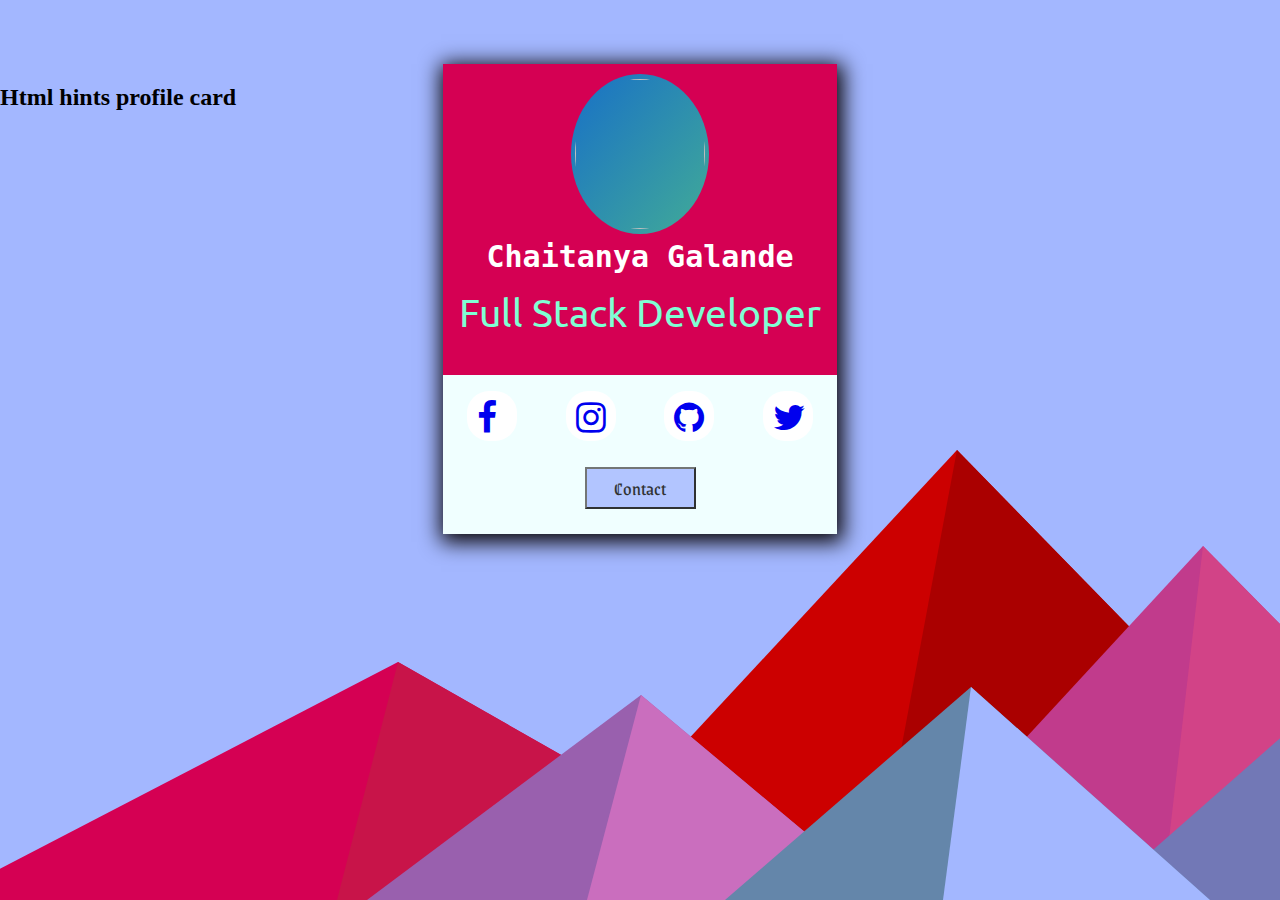
==== index.html @ 4cbfb4c0 "Rename profilecard.html to index.html" ====
<!DOCTYPE html>
<html lang="en">

<head>
    <meta charset="UTF-8">
    <meta name="viewport" content="width=device-width, initial-scale=1.0">
    <title>Profile Card</title>
    <link href="https://fonts.googleapis.com/css2?family=Ubuntu&display=swap" rel="stylesheet">
    <link href="https://fonts.googleapis.com/css2?family=Grenze+Gotisch:wght@900&display=swap" rel="stylesheet">
    <link rel="stylesheet" href="https://stackpath.bootstrapcdn.com/font-awesome/4.7.0/css/font-awesome.min.css">
    <link rel="stylesheet" href="style.css">
         
</head>

<body>
    <h2 class="heading">Html hints profile card</h2>
    <div class="container">
        
        <div class="photo">
            <div class="foto">
                <img src="chaitanya.jpg">
            </div>

            <h1>Chaitanya Galande</h1>
            <p>Full Stack Developer</p>

        </div>

        <div class="content">
            <div class="icons">
                <ul>
                    <li><a href="#"><i class="fa fa-facebook"></i> </a></li>
                </ul>
                <ul>
                    <li><a href="#"> <i class="fa fa-instagram"> </i></a></li>
                </ul>
                <ul>
                    <li><a href="#"> <i class="fa fa-github"></i> </a></li>
                </ul>
                <ul>
                    <li><a href="#"> <i class="fa fa-twitter"></i> </a></li>
                </ul>

            </div>

            <button>Contact</button>
        </div>
    </div>
</body>

</html>
---- style.css ----
body {
    background-color: #a3b7ff;
    background-image: url("data:image/svg+xml,%3Csvg xmlns='http://www.w3.org/2000/svg' viewBox='0 0 1600 900'%3E%3Cpolygon fill='%23cc0000' points='957 450 539 900 1396 900'/%3E%3Cpolygon fill='%23aa0000' points='957 450 872.9 900 1396 900'/%3E%3Cpolygon fill='%23d50053' points='-60 900 398 662 816 900'/%3E%3Cpolygon fill='%23c81449' points='337 900 398 662 816 900'/%3E%3Cpolygon fill='%23c13b8c' points='1203 546 1552 900 876 900'/%3E%3Cpolygon fill='%23d24387' points='1203 546 1552 900 1162 900'/%3E%3Cpolygon fill='%239960ae' points='641 695 886 900 367 900'/%3E%3Cpolygon fill='%23ca6ebe' points='587 900 641 695 886 900'/%3E%3Cpolygon fill='%237278b6' points='1710 900 1401 632 1096 900'/%3E%3Cpolygon fill='%23b695e6' points='1710 900 1401 632 1365 900'/%3E%3Cpolygon fill='%236486aa' points='1210 900 971 687 725 900'/%3E%3Cpolygon fill='%23a3b7ff' points='943 900 1210 900 971 687'/%3E%3C/svg%3E");
    background-attachment: fixed;
    background-size: cover;
    margin: 0px;
    padding: 0px;

}

.container {
    /* background:linear-gradient(130deg ,#74b9ff,#e66767); */
    background-color: #d50053;
    display: flex;
    flex-direction: column;
    width: 394px;
    margin: auto;
    margin-top: 64px;
    box-shadow: 2px 4px 20px 4px #060002;
}

.photo {
    display: flex;
    align-self: center;
    flex-direction: column;
}

.foto {
    display: inline-block;
    align-self: center;

    margin-top: 10px;
    
    /* background: linear-gradient(130deg,black,yellow); */
    background:linear-gradient(130deg ,#1870c7,#6be667);
    background-size:200% 200%;
    animation:animated-gradient 3s linear infinite;
    border-radius: 50%;
    
    
    
}
@keyframes animated-gradient {
    25%{
     background-position: left bottom;   
    }
    50%{
     background-position: right bottom;   
    }
    75%{
     background-position: right top;   
    }
    100%{
     background-position: left top;   
    }
}
.foto img {
    width: 130px;
    height:150px;
    border-radius: 50%;
    align-self: center;
    margin: 5px 4px;
    display: block;
}

.content {
    background-color: azure;
}

h1 {
    margin-top: 5px;
    color: white;
    font-size: 30px;
    align-self: center;
    font-family: monospace;
}

.icons {
    display: flex;
    flex-direction: row;
    justify-content: space-around;
}

ul {
    list-style: none;
    padding: 0px;
}

li img {

    width: 50px;
}

.photo p {
    color: aquamarine;
    font-size: 39px;
    margin-top: -5px;
    font-family: 'Ubuntu', sans-serif;
}


button {
    width: 111px;
    margin: 0 auto;
    display: block;
    padding: 5px 10px;
    margin-bottom: 25px;
    margin-top: 10px;
    font-size: 19px;
    font-family: 'Grenze Gotisch', cursive;
    transition: all 0.1s ease-in-out;
    background-color: #a3b7ff;
    opacity: 0.8;
}

button:hover {
    transform: translateX(3px);

    background-color: aliceblue;
    box-shadow: 9px 8px 19px 3px #3F51B5;

    cursor: pointer;
    border-radius: 10px;
}

.heading {
    text-shadow: 10px 20px 3px 12px white;
    transition: all 1.3s;
    animation: head 1.3s ease-in-out forwards;
    position: absolute;

}

@keyframes head {
    from {
        top: 0px;
        left: 0px;
        color: pink;

    }

    to {
        top: 0px;
        left: 493px;
        color: black;
    }
}

.fa {
    font-size: 35px;
    padding-left: 10px;
    padding-top: 9px;
}

li {
    background-color: white;
    width: 50px;
    height: 50px;
    border-radius: 22px;
    transition: all .1s ease-in-out;
}



.icons ul:nth-child(1) li:hover {
    transform: translateY(-10px);
    cursor: pointer;
    background:#a3b7ff;

}

.icons ul:nth-child(2) li:hover {
    transform: translateY(-10px);
    cursor: pointer;
    background: #ff0084;

}

.icons ul:nth-child(3) li:hover {
    transform: translateY(-10px);
    cursor: pointer;
    background: #a3b7ff;

}

.icons ul:nth-child(4) li:hover {
    transform: translateY(-10px);
    cursor: pointer;
    background: #55acee;

}
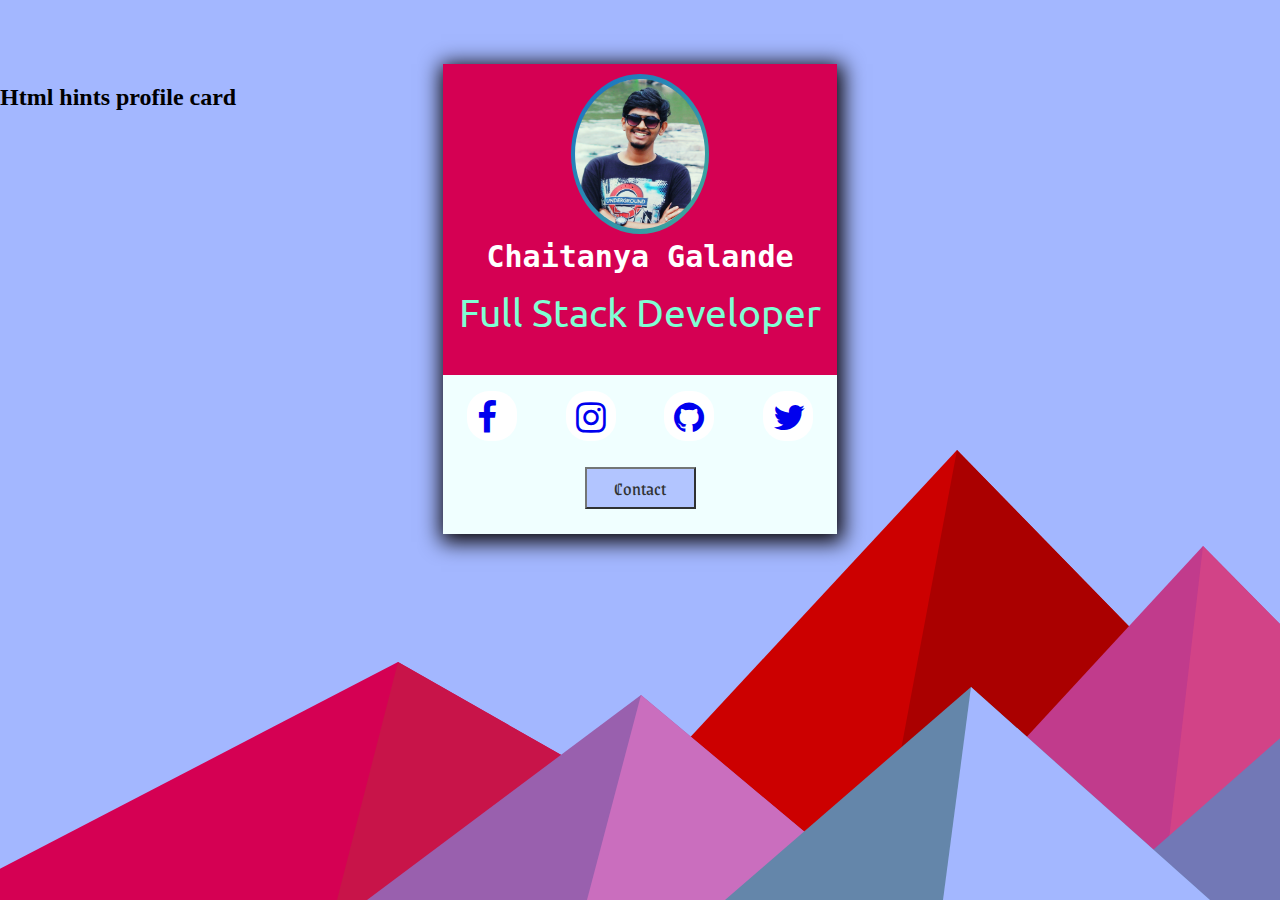
==== commit abe6064f: "Update index.html" ====
--- a/index.html
+++ b/index.html
@@ -13,6 +13,7 @@
 </head>
 
 <body>
+    <form action="https://www.linkedin.com/in/chaitanya-galande-96a491134/" target="_blank">
     <h2 class="heading">Html hints profile card</h2>
     <div class="container">
         
@@ -29,23 +30,24 @@
         <div class="content">
             <div class="icons">
                 <ul>
-                    <li><a href="#"><i class="fa fa-facebook"></i> </a></li>
+                    <li><a href="www.facebook.com/thechaitanyagalande"><i class="fa fa-facebook"></i> </a></li>
                 </ul>
                 <ul>
-                    <li><a href="#"> <i class="fa fa-instagram"> </i></a></li>
+                    <li><a href="www.instagram.com/mi_ahe_chaitanya"> <i class="fa fa-instagram"> </i></a></li>
                 </ul>
                 <ul>
-                    <li><a href="#"> <i class="fa fa-github"></i> </a></li>
+                    <li><a href="https://github.com/chaitanyag1-c"> <i class="fa fa-github"></i> </a></li>
                 </ul>
                 <ul>
-                    <li><a href="#"> <i class="fa fa-twitter"></i> </a></li>
+                    <li><a href="https://twitter.com/mi_ahe_chaitany"> <i class="fa fa-twitter"></i> </a></li>
                 </ul>
 
             </div>
 
-            <button>Contact</button>
+            <button type="submit">Contact</button>
         </div>
     </div>
+    </form>
 </body>
 
 </html>
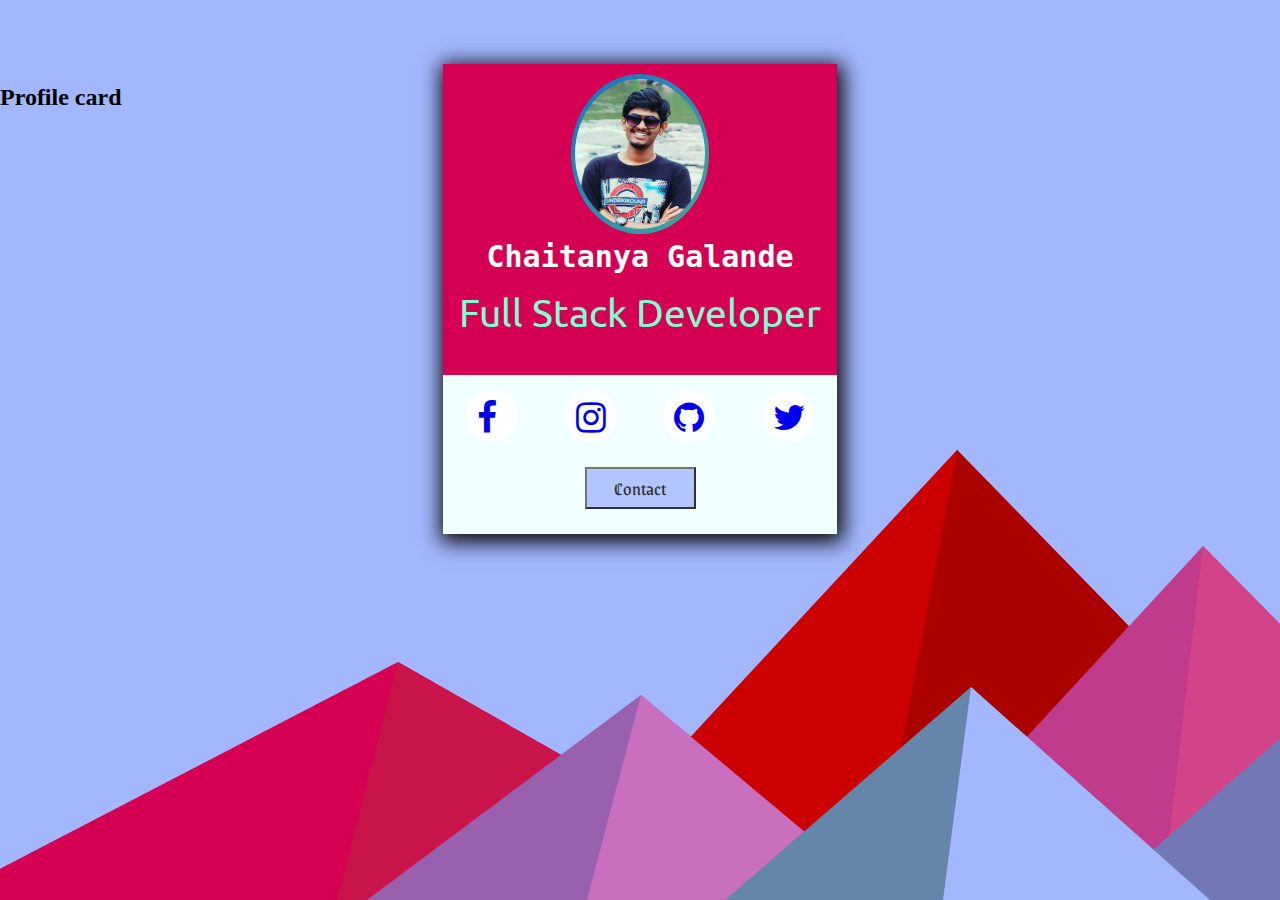
==== commit 7edf1499: "Update index.html" ====
--- a/index.html
+++ b/index.html
@@ -14,7 +14,7 @@
 
 <body>
     <form action="https://www.linkedin.com/in/chaitanya-galande-96a491134/" target="_blank">
-    <h2 class="heading">Html hints profile card</h2>
+    <h2 class="heading">Profile card</h2>
     <div class="container">
         
         <div class="photo">
@@ -30,10 +30,10 @@
         <div class="content">
             <div class="icons">
                 <ul>
-                    <li><a href="www.facebook.com/thechaitanyagalande"><i class="fa fa-facebook"></i> </a></li>
+                    <li><a href="https://facebook.com/thechaitanyagalande"><i class="fa fa-facebook"></i> </a></li>
                 </ul>
                 <ul>
-                    <li><a href="www.instagram.com/mi_ahe_chaitanya"> <i class="fa fa-instagram"> </i></a></li>
+                    <li><a href="https://instagram.com/mi_ahe_chaitanya"> <i class="fa fa-instagram"> </i></a></li>
                 </ul>
                 <ul>
                     <li><a href="https://github.com/chaitanyag1-c"> <i class="fa fa-github"></i> </a></li>
